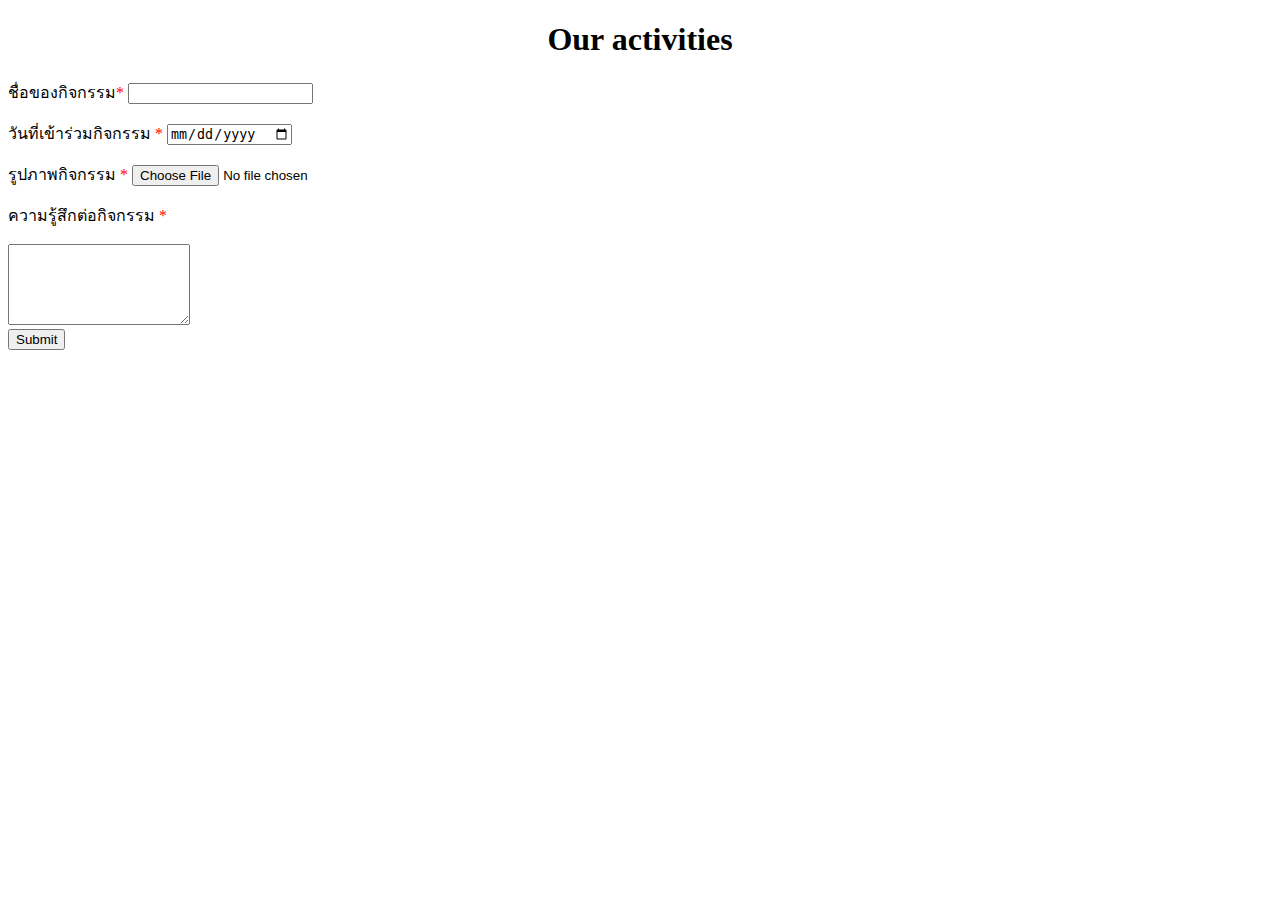
==== form design.html @ 655f88d0 "testForm" ====
<!DOCTYPE html>

<head> 
  <title>Our activities Forms</title>
</head>
<body>

  <div>
    <h1><center>Our activities</center></h1>

    <form id="myForm" action="#" method="post">

      <div>
        <p>ชื่อของกิจกรรม<span style="color: red;">*</span>
        <input type="text" id="Activities name" name="Activities name" required />
        </p>
      </div>

      <div>
        <p>วันที่เข้าร่วมกิจกรรม <span style="color: red;">*</span>
        <input type="date" name="วันที่เข้าร่วมกิจกรรม" required />
        </p>
      </div>

      <div>
        <p>รูปภาพกิจกรรม <span style="color: red;">*</span>
            <input type="file" id="Activities Pic" name="Activities Pic">
        </p>
      </div>

      <div>
        <p>ความรู้สึกต่อกิจกรรม <span style="color: red;">*</span></p>
        <textarea name="comments" rows="5" required></textarea>
      </div>

      <div>
        <input type="submit" value="Submit" />
      </div>
    </form>
  </div>

</body>
</html>
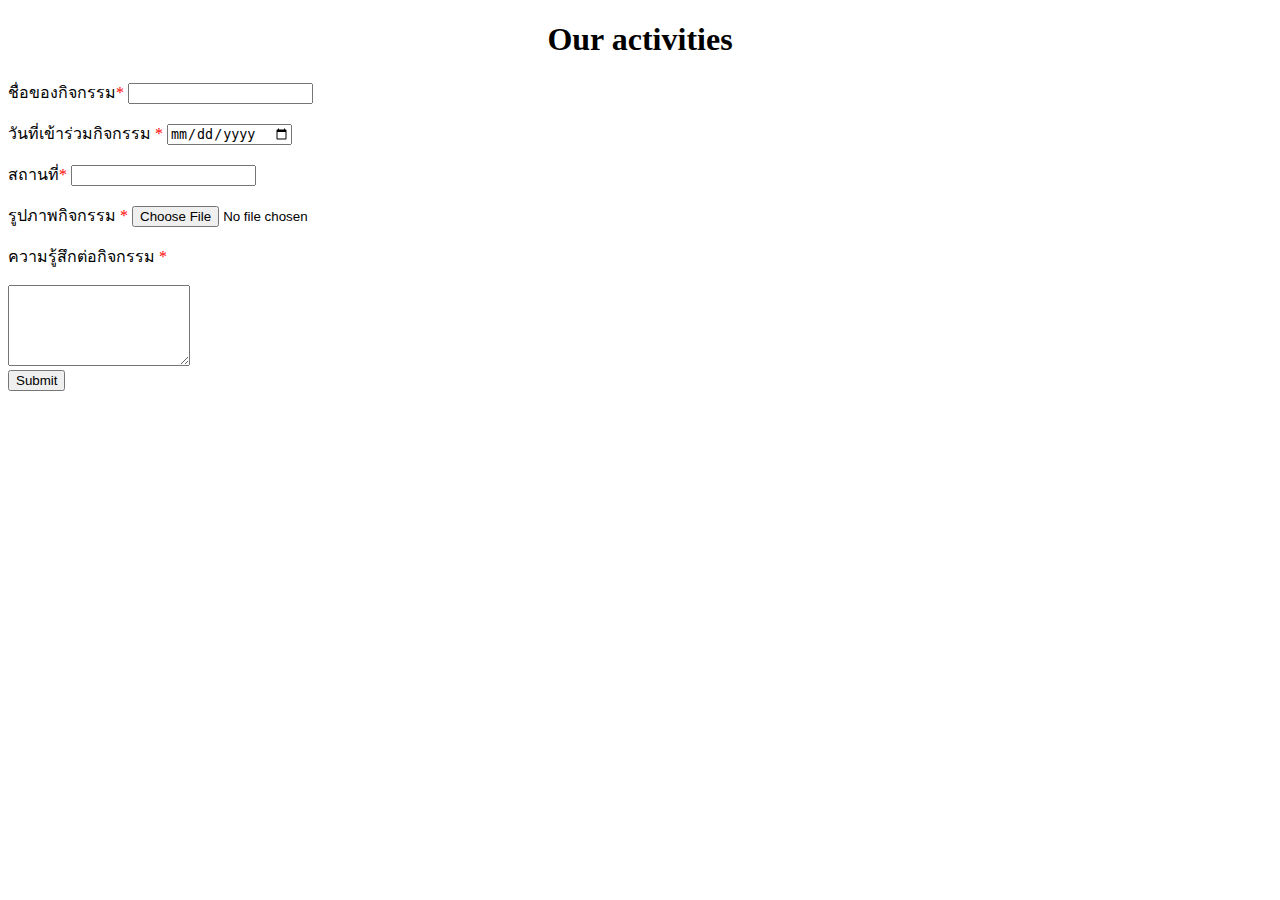
==== commit 3abe2712: "form" ====
--- a/form design.html
+++ b/form design.html
@@ -23,6 +23,12 @@
       </div>
 
       <div>
+        <p>สถานที่<span style="color: red;">*</span>
+        <input type="text" id="Location" name="Location" required />
+        </p>
+      </div>
+
+      <div>
         <p>รูปภาพกิจกรรม <span style="color: red;">*</span>
             <input type="file" id="Activities Pic" name="Activities Pic">
         </p>
